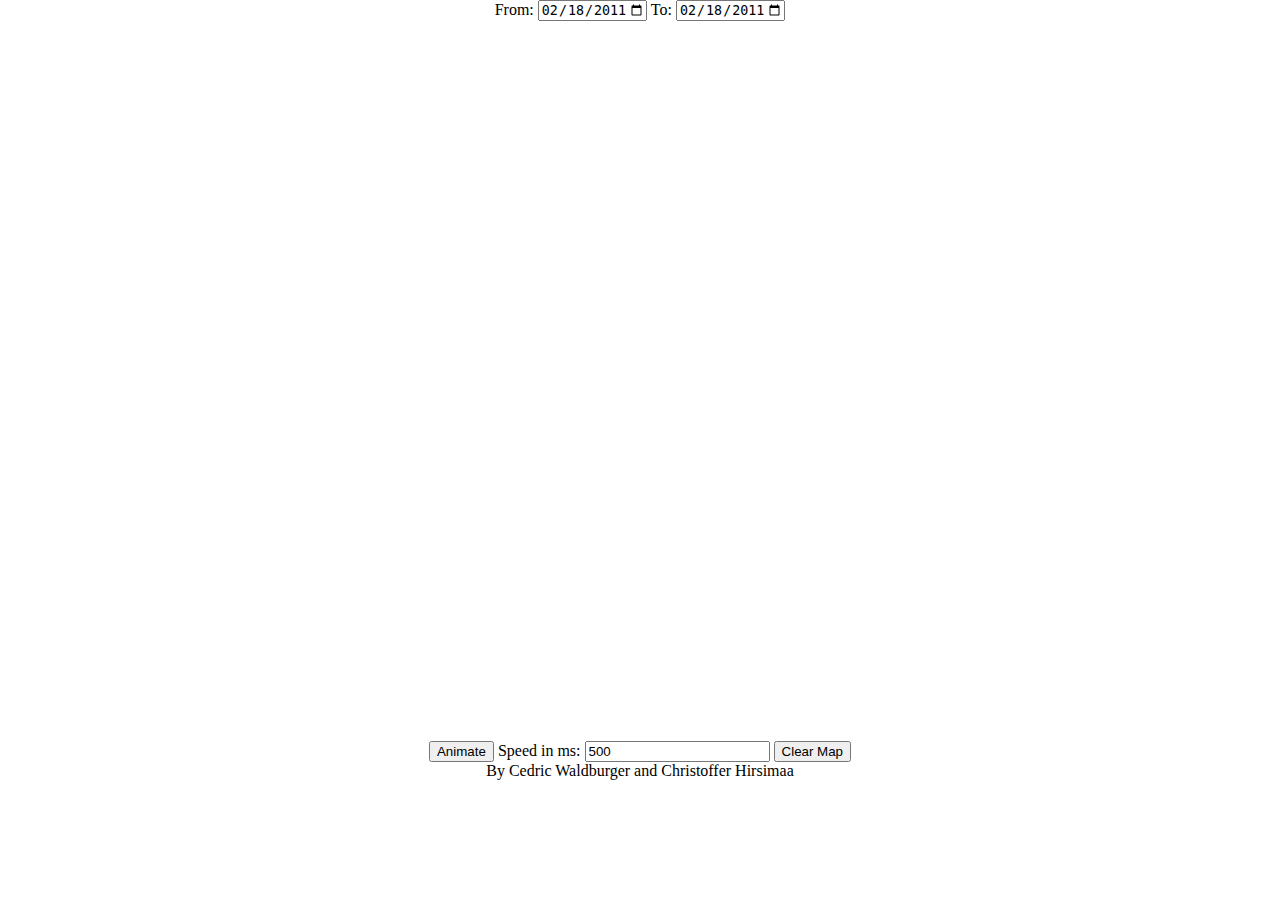
==== main/main.html @ 11578a43 "added speed box! :)" ====
<!DOCTYPE html>
<html>
<head>
  <script>var setIntHandler = null;</script> <!-- FOR TEH LULZ -->
  <meta name="viewport" content="initial-scale=1.0, user-scalable=no" />
  <style type="text/css">
    html { height: 100% }
    body { height: 80%; margin: 0px; padding: 0px }
    #map_canvas { height: 100% }
  </style>
  <script src="http://cdn.jquerytools.org/1.2.5/full/jquery.tools.min.js"></script> 
  <script src="https://maps-api-ssl.google.com/maps/api/js?v=3&sensor=false" type="text/javascript"></script>
  <script type="text/javascript" src="javascript/mapAndMapControls.js"></script>
  <script type="text/javascript" src="javascript/cruncher.js"></script>
  <script type="text/javascript" src="javascript/visualizer.js"></script>
  <script type="text/javascript" src="javascript/onReady.js"></script>
  <link rel="stylesheet" type="text/css" href="css/skin1.css"/>
</head>

<body onload="initialize();">

  <center>
  <form>
    <label>
      From: 
      <input id="from_date" type="date"/>
    </label>
    <label>
      To: 
      <input id="to_date" type="date"/>
    </center>
    </label>
  </form>

  <div id="map_canvas" style="width:100%; height:100%"></div>
  <!-- HERE IS A SLIDER I WANTED TO USE FOR TIME BUT CAN'T GET IT TO BE LONGER THAN IT IS!

  <input type="range" min="0" max="100" value="50" step="1" onchange="showValue(this.value)" />
  <span id="range">50</span>
  <script type="text/javascript">
  function showValue(newValue)
  {
  document.getElementById("range").innerHTML=newValue;
  }
  </script>
  -->

  <script>
    //----------------------DONT LOOK HERE >.<
    var d = new Date();
    var day=d.getDate();
    if(d < 10){
      day = "0"+day;
    }
    var m=d.getMonth()+1;
    if(m < 10){
      m = "0"+m;
    }
    document.getElementById("from_date").value = "2011-02-18"; //CHANGE THIS!


    document.getElementById("from_date").min = document.getElementById("from_date").value;
    document.getElementById("from_date").max = (d.getFullYear()+"-"+m+"-"+day);

    document.getElementById("to_date").value = document.getElementById("from_date").value
    document.getElementById("to_date").min = document.getElementById("from_date").min;
    document.getElementById("to_date").max = document.getElementById("from_date").max;

    //-------------------LOOK AGAIN!!!! :D
  </script> 

  <center>
  <div>
    <input id="ani" onclick="animationLoop();" type=button value="Animate"/>
    Speed in ms:
    <input id="speed" type=number value="500"/>
    <input id="clear" onclick="deleteOverlays();" type=button value="Clear Map"/> 
  </div>

  </center>
  <footer style="text-align:center">By Cedric Waldburger and Christoffer Hirsimaa</footer>
</body>
</html>
---- main/css/skin1.css ----
/* For the details, see: http://flowplayer.org/tools/dateinput/index.html#skinning */

/* the input field */
.date {
	border:1px solid #ccc;
	font-size:18px;
	padding:4px;
	text-align:center;
	width:194px;
	
	-moz-box-shadow:0 0 10px #eee inset;
	-webkit-box-shadow:0 0 10px #eee inset;
}

/* calendar root element */
#calroot {
	/* place on top of other elements. set a higher value if nessessary */
	z-index:10000;
	
	margin-top:-1px;
	width:198px;
	padding:2px;
	background-color:#fff;
	font-size:11px;
	border:1px solid #ccc;
	
	-moz-border-radius:5px;
	-webkit-border-radius:5px;
	
	-moz-box-shadow: 0 0 15px #666;
	-webkit-box-shadow: 0 0 15px #666;	
}

/* head. contains title, prev/next month controls and possible month/year selectors */
#calhead {	
	padding:2px 0;
	height:22px;
} 

#caltitle {
	font-size:14px;
	color:#0150D1;	
	float:left;
	text-align:center;
	width:155px;
	line-height:20px;
	text-shadow:0 1px 0 #ddd;
}

#calnext, #calprev {
	display:block;
	width:20px;
	height:20px;
	background:transparent url(prev.gif) no-repeat scroll center center;
	float:left;
	cursor:pointer;
}

#calnext {
	background-image:url(next.gif);
	float:right;
}

#calprev.caldisabled, #calnext.caldisabled {
	visibility:hidden;	
}

/* year/month selector */
#caltitle select {
	font-size:10px;	
}

/* names of the days */
#caldays {
	height:14px;
	border-bottom:1px solid #ddd;
}

#caldays span {
	display:block;
	float:left;
	width:28px;
	text-align:center;
}

/* container for weeks */
#calweeks {
	background-color:#fff;
	margin-top:4px;
}

/* single week */
.calweek {
	clear:left;
	height:22px;
}

/* single day */
.calweek a {
	display:block;
	float:left;
	width:27px;
	height:20px;
	text-decoration:none;
	font-size:11px;
	margin-left:1px;
	text-align:center;
	line-height:20px;
	color:#666;
	-moz-border-radius:3px;
	-webkit-border-radius:3px; 		
} 

/* different states */
.calweek a:hover, .calfocus {
	background-color:#ddd;
}

/* sunday */
a.calsun {
	color:red;		
}

/* offmonth day */
a.caloff {
	color:#ccc;		
}

a.caloff:hover {
	background-color:rgb(245, 245, 250);		
}


/* unselecteble day */
a.caldisabled {
	background-color:#efefef !important;
	color:#ccc	!important;
	cursor:default;
}

/* current day */
#calcurrent {
	background-color:#498CE2;
	color:#fff;
}

/* today */
#caltoday {
	background-color:#333;
	color:#fff;
}
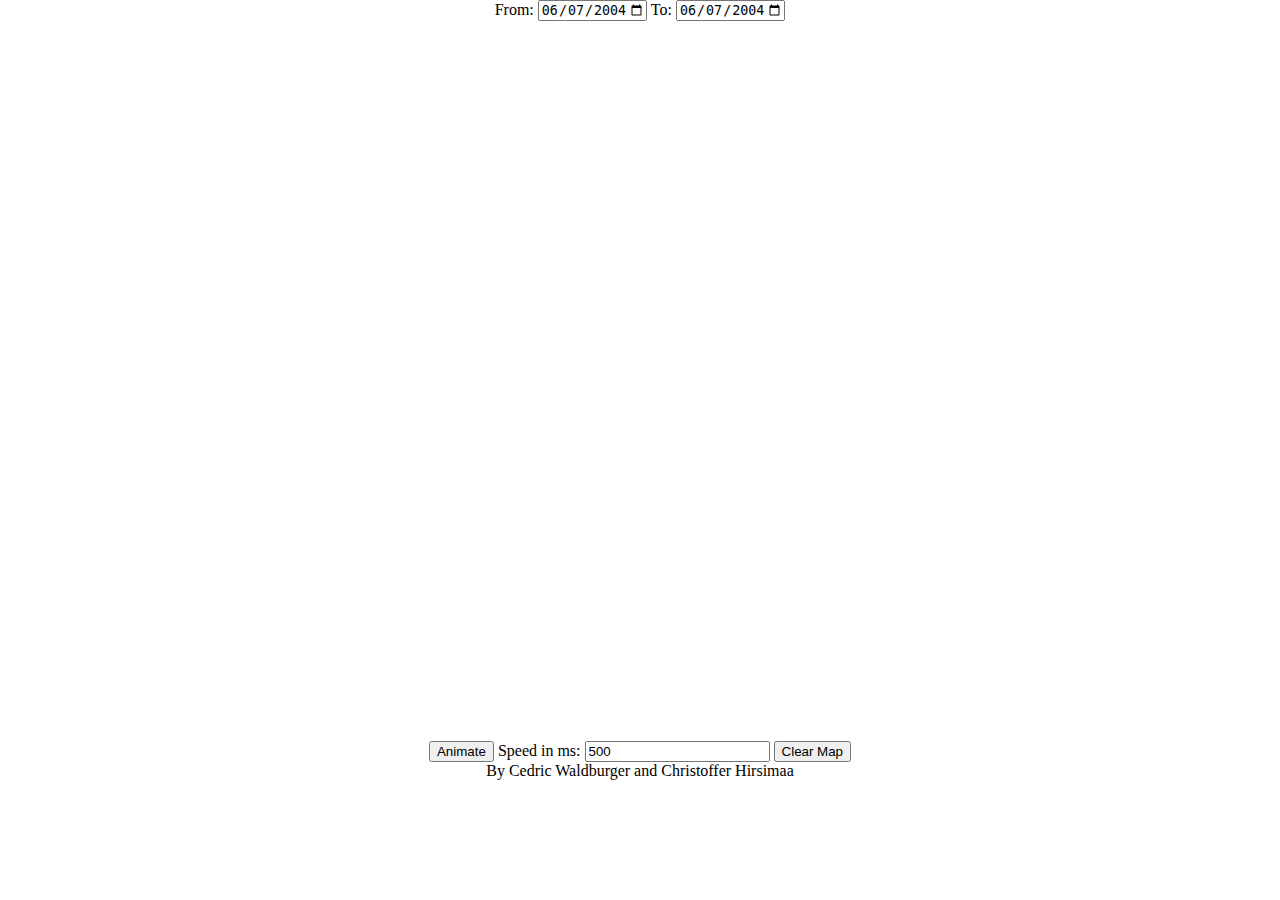
==== commit 8c71f38b: "bug fix, date selector" ====
--- a/main/main.html
+++ b/main/main.html
@@ -23,11 +23,11 @@
   <form>
     <label>
       From: 
-      <input id="from_date" type="date"/>
+      <input contenteditable="true" id="from_date" type="date"/>
     </label>
     <label>
       To: 
-      <input id="to_date" type="date"/>
+      <input contenteditable="true" id="to_date" type="date"/>
     </center>
     </label>
   </form>
@@ -56,8 +56,7 @@
     if(m < 10){
       m = "0"+m;
     }
-    document.getElementById("from_date").value = "2011-02-18"; //CHANGE THIS!
-
+    document.getElementById("from_date").value = "2004-06-07"; //CHANGE THIS!
 
     document.getElementById("from_date").min = document.getElementById("from_date").value;
     document.getElementById("from_date").max = (d.getFullYear()+"-"+m+"-"+day);
@@ -78,6 +77,8 @@
   </div>
 
   </center>
-  <footer style="text-align:center">By Cedric Waldburger and Christoffer Hirsimaa</footer>
+  <footer style="text-align:center">
+    <center>By Cedric Waldburger and Christoffer Hirsimaa</center>
+  </footer>
 </body>
 </html>
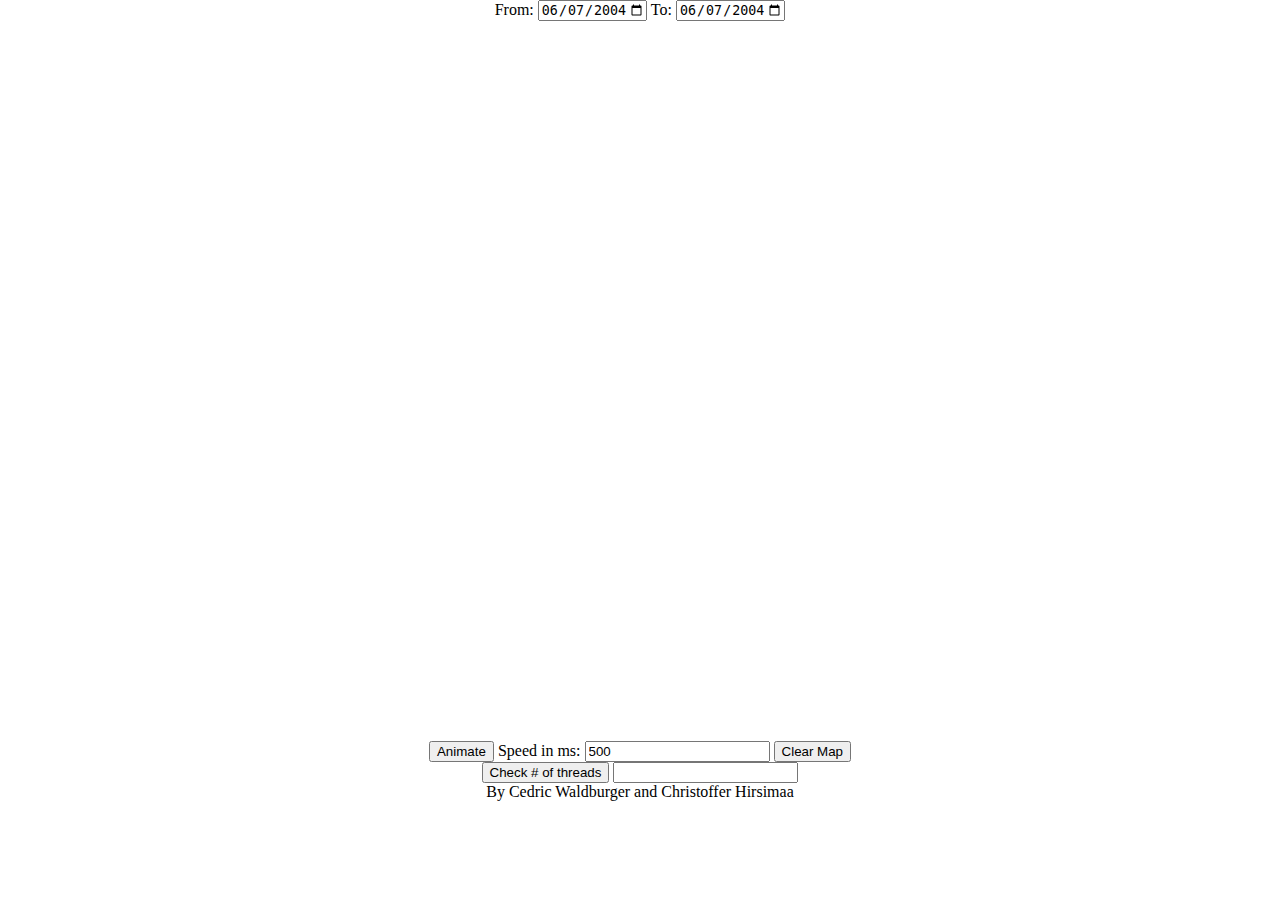
==== commit 497efc4e: "added check nr of threads button" ====
--- a/main/main.html
+++ b/main/main.html
@@ -23,11 +23,11 @@
   <form>
     <label>
       From: 
-      <input contenteditable="true" id="from_date" type="date"/>
+      <input id="from_date" method="get" type="date"/>
     </label>
     <label>
       To: 
-      <input contenteditable="true" id="to_date" type="date"/>
+      <input id="to_date" type="date"/>
     </center>
     </label>
   </form>
@@ -57,11 +57,11 @@
       m = "0"+m;
     }
     document.getElementById("from_date").value = "2004-06-07"; //CHANGE THIS!
-
+    // document.getElementById("from_date").value = "2010-06-07"; //CHANGE THIS!
     document.getElementById("from_date").min = document.getElementById("from_date").value;
     document.getElementById("from_date").max = (d.getFullYear()+"-"+m+"-"+day);
 
-    document.getElementById("to_date").value = document.getElementById("from_date").value
+    document.getElementById("to_date").value = document.getElementById("from_date").value;
     document.getElementById("to_date").min = document.getElementById("from_date").min;
     document.getElementById("to_date").max = document.getElementById("from_date").max;
 
@@ -75,6 +75,10 @@
     <input id="speed" type=number value="500"/>
     <input id="clear" onclick="deleteOverlays();" type=button value="Clear Map"/> 
   </div>
+  <div>
+    <button id="check_count" onclick="checkThreads();">Check # of threads</button>
+    <input id="thread_count" type=number readonly/>
+  </div>
 
   </center>
   <footer style="text-align:center">
--- a/main/css/skin1.css
+++ b/main/css/skin1.css
@@ -52,13 +52,13 @@
 	display:block;
 	width:20px;
 	height:20px;
-	background:transparent url(prev.gif) no-repeat scroll center center;
+	/*background:transparent url(prev.gif) no-repeat scroll center center;*/
 	float:left;
 	cursor:pointer;
 }
 
 #calnext {
-	background-image:url(next.gif);
+	/*background-image:url(next.gif);*/
 	float:right;
 }
 
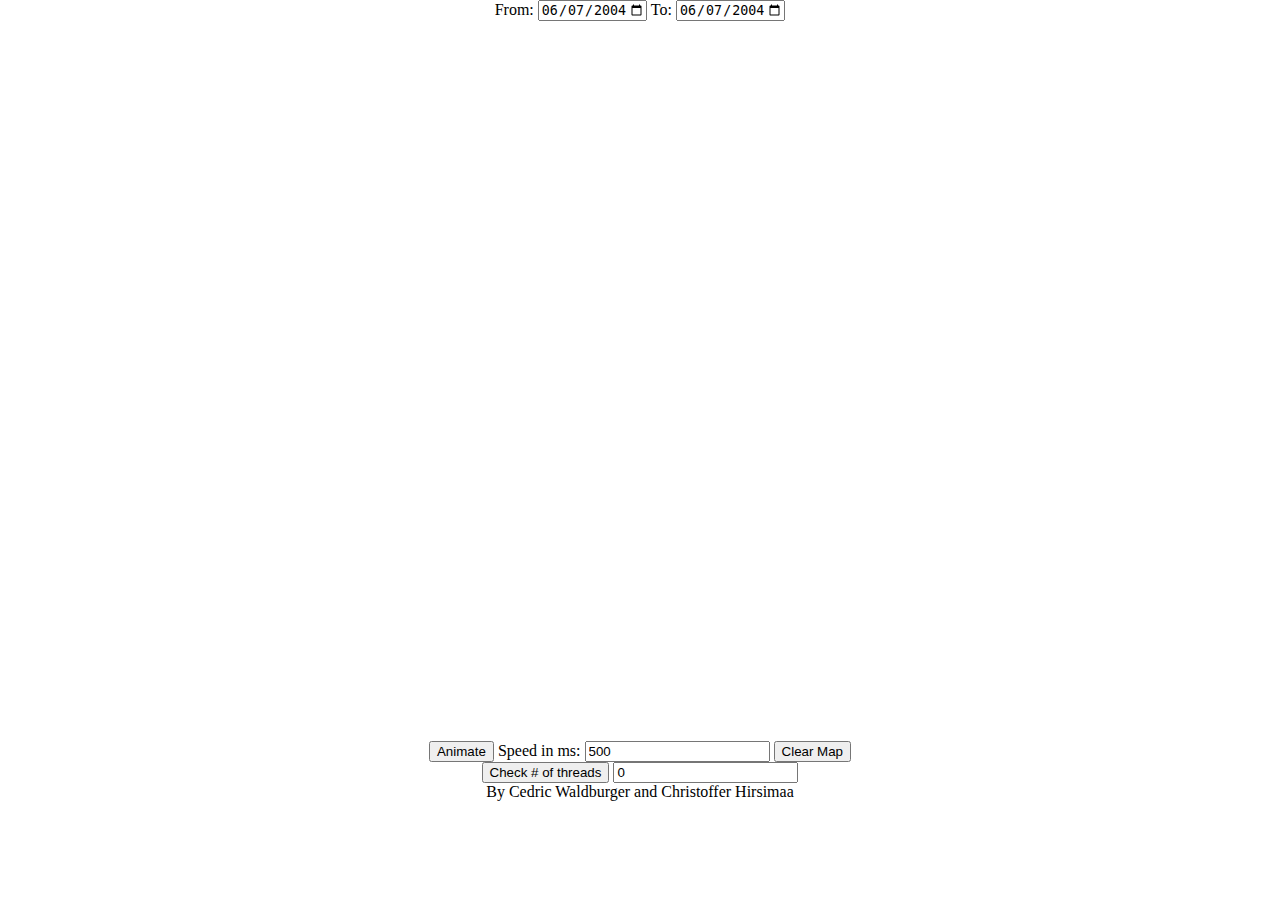
==== commit 4ea3aff2: "Merge branch 'master' of github.com:Hirschen/comp621u" ====
--- a/main/main.html
+++ b/main/main.html
@@ -18,7 +18,6 @@
 </head>
 
 <body onload="initialize();">
-
   <center>
   <form>
     <label>
@@ -77,7 +76,7 @@
   </div>
   <div>
     <button id="check_count" onclick="checkThreads();">Check # of threads</button>
-    <input id="thread_count" type=number readonly/>
+    <input id="thread_count" type=number readonly value="0"/>
   </div>
 
   </center>
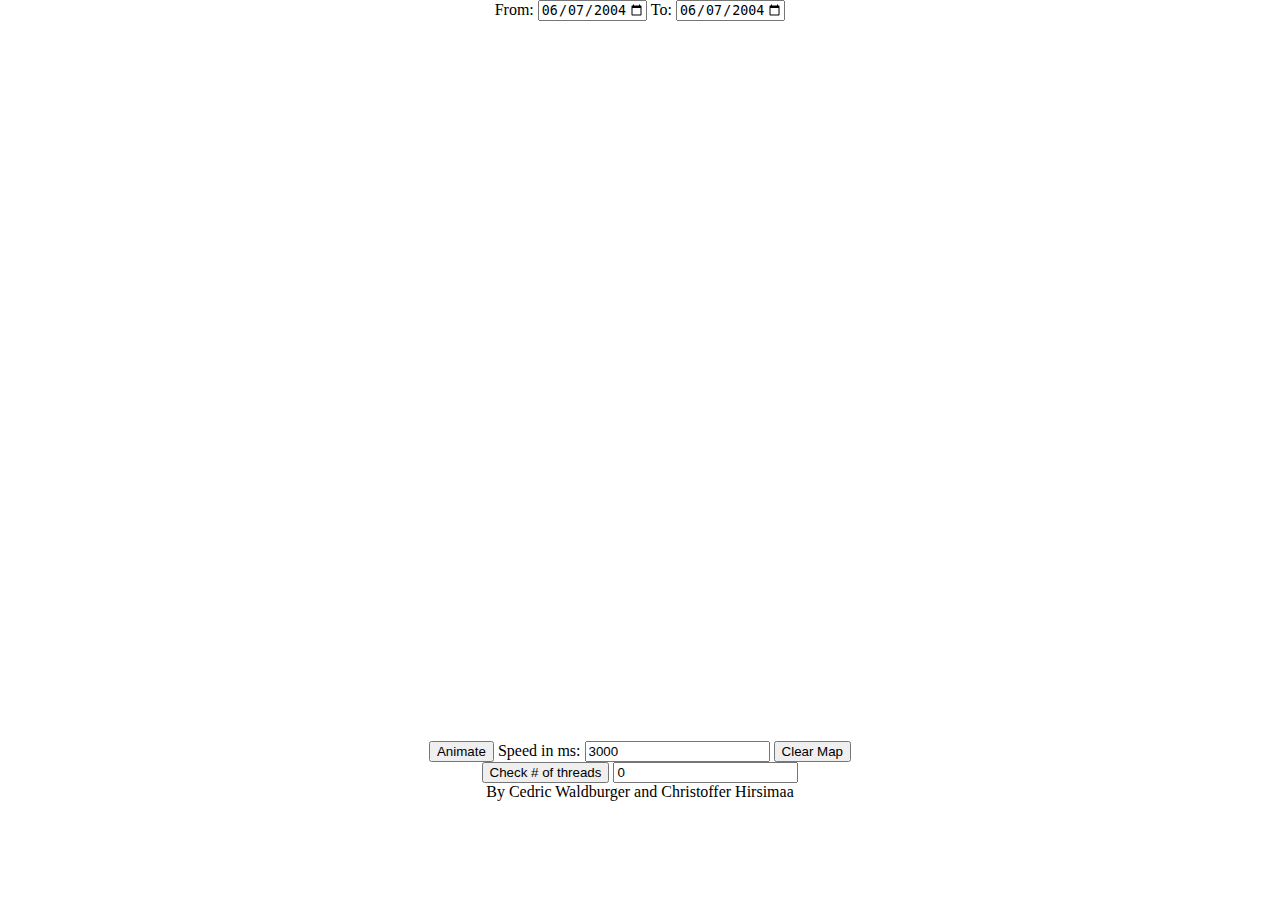
==== commit 70e36d08: "bleh" ====
--- a/main/main.html
+++ b/main/main.html
@@ -71,7 +71,7 @@
   <div>
     <input id="ani" onclick="animationLoop();" type=button value="Animate"/>
     Speed in ms:
-    <input id="speed" type=number value="500"/>
+    <input id="speed" type=number value="3000"/>
     <input id="clear" onclick="deleteOverlays();" type=button value="Clear Map"/> 
   </div>
   <div>
